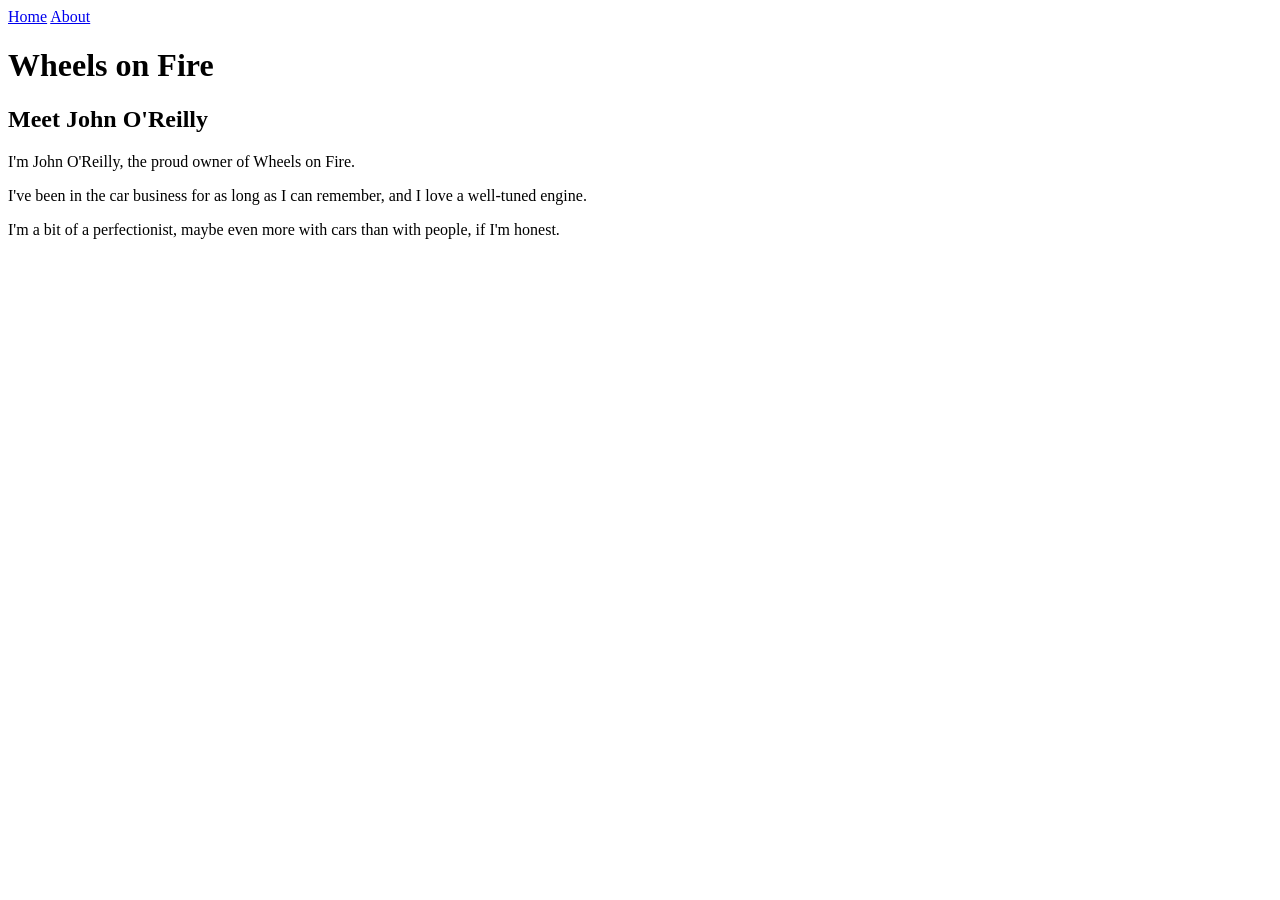
==== about.html @ bd2fd42d "Add files via upload" ====
<!DOCTYPE html> 
<html lang = "en">
    <head>
    <meta charset="utf-8"/>    
    <title>Wheels on Fire</title>

    <link rel="stylesheet" href="CSS/style.css">

    
    
    </head>

    <body>
        <nav>
        <a href="index.html">Home</a>
        <a href="about.html">About</a>
    </nav>
        <header>
            <h1>Wheels on Fire</h1>

    

        

        </header>
        <h2>Meet John O'Reilly</h2>

        <p>I'm John O'Reilly, the proud owner of Wheels on Fire.</p>

        <p>I've been in the car business for as long as I can remember,
        and I love a well-tuned engine.</p>

        <p>I'm a bit of a perfectionist, maybe even more with cars
        than with people, if I'm honest.</p>

    </main>

</body>
</html>
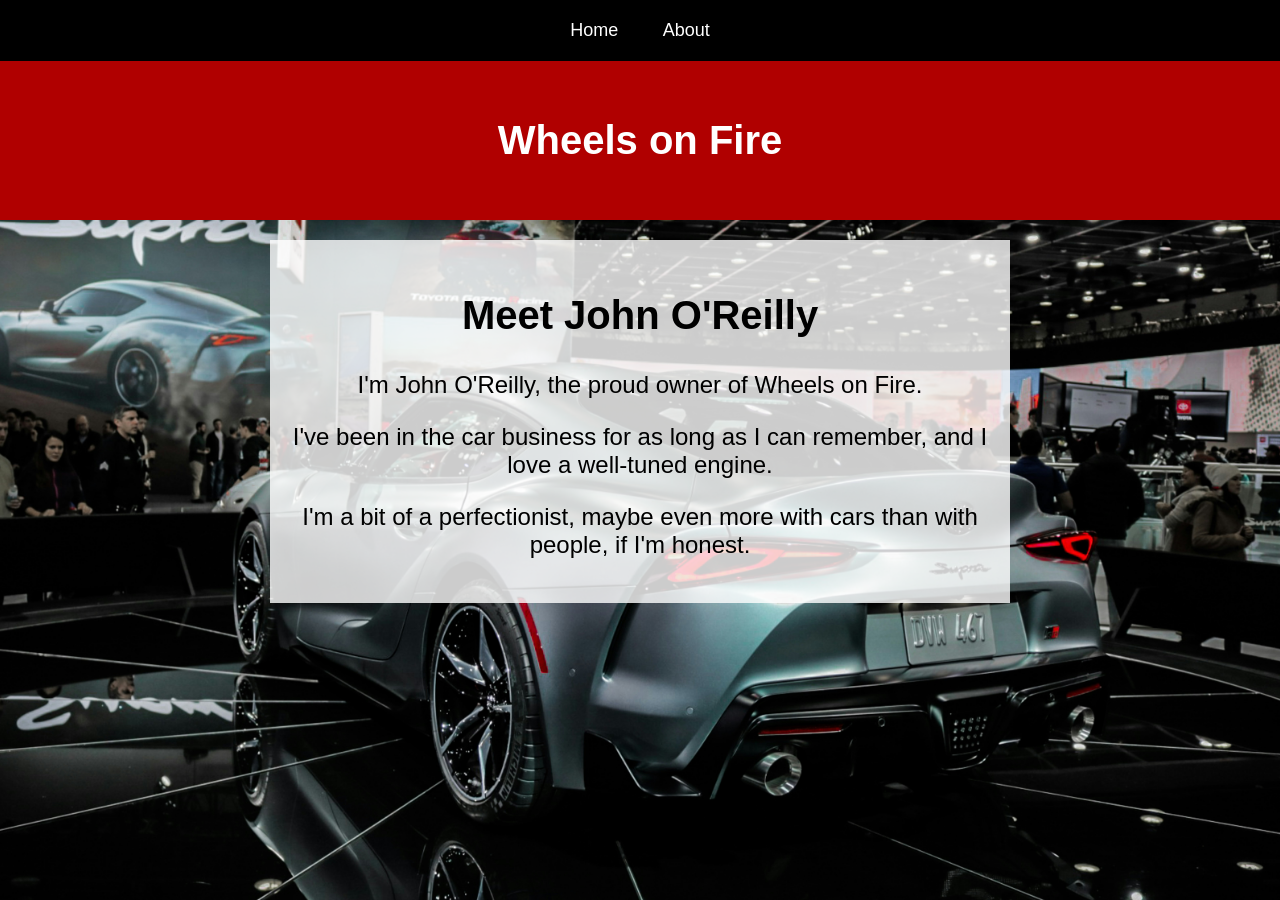
==== commit 4202cd98: "Add files via upload" ====
--- a/about.html
+++ b/about.html
@@ -23,6 +23,7 @@
         
 
         </header>
+        <main>
         <h2>Meet John O'Reilly</h2>
 
         <p>I'm John O'Reilly, the proud owner of Wheels on Fire.</p>
@@ -35,5 +36,7 @@
 
     </main>
 
+    <body class="about">
+
 </body>
 </html>
--- a/CSS/style.css
+++ b/CSS/style.css
@@ -0,0 +1,92 @@
+body {
+    background-image: linear-gradient(135deg, red, orange, yellow);
+    font-family: Arial, sans-serif;
+    margin: 0;
+    text-align: center;
+}
+
+nav {
+    background-color: black;
+    padding: 20px;
+}
+
+nav a {
+    color: white;
+    text-decoration: none;
+    margin: 20px;
+    font-size: 18px;
+}
+
+nav a:hover {
+    color: red;
+}
+
+header {
+    background-color: rgb(176, 0, 0);
+    color: white;
+    padding: 30px;
+}
+
+h1 {
+    font-size: 40px;
+}
+
+main {
+    padding: 30px;
+}
+
+h2 {
+    font-size: 40px;
+    
+}
+
+h3 {
+    color: red;
+    font-size: 40px;
+    font-weight: bold;
+    
+}
+
+h4 {
+    font-size: 22px;
+}
+
+img {
+    width: 500px;
+    max-width: 90%;
+    border-radius: 10px;
+}
+
+body.about main p {
+  font-size: 1.5em;
+}
+
+.price {
+  color: red;
+  font-weight: bold;
+  font-size: 1.5em;
+}
+
+img {
+  width: 400px;
+  height: 250px;
+  padding: 10px;
+  margin: 20px 0;
+  border: 3px solid red;
+  object-fit: cover;
+}
+
+body.about {
+  background-image: url("../Images/background1.jpg");
+  background-size: cover;
+  background-repeat: no-repeat;
+  background-position: center;
+  background-attachment: fixed;
+}
+
+body.about main {
+  background-color: rgba(255, 255, 255, 0.8);
+  padding: 20px;
+  margin: 20px auto;
+  max-width: 700px;
+}
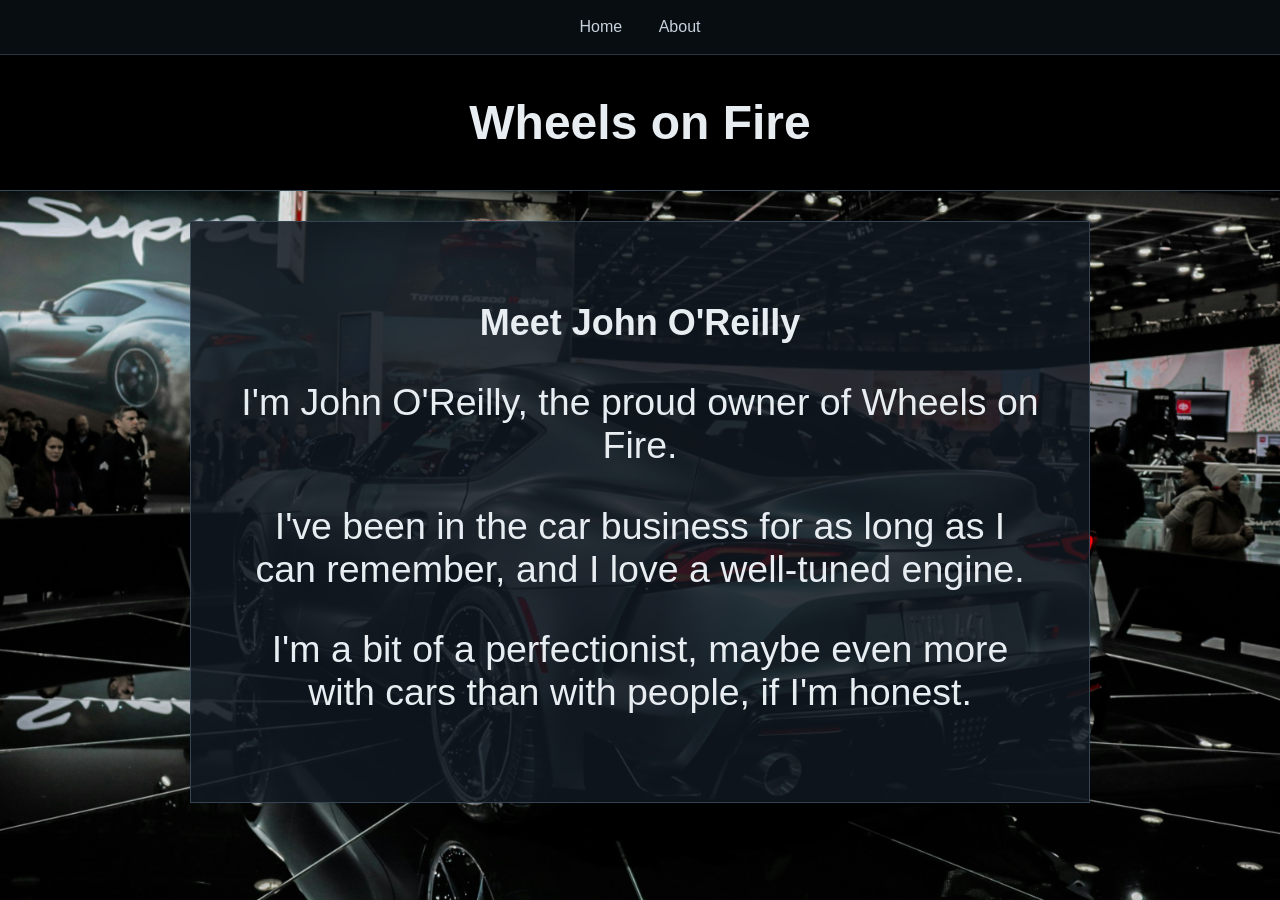
==== commit fa1091fa: "Add files via upload" ====
--- a/about.html
+++ b/about.html
@@ -10,7 +10,7 @@
     
     </head>
 
-    <body>
+    <body class="about">
         <nav>
         <a href="index.html">Home</a>
         <a href="about.html">About</a>
@@ -36,7 +36,7 @@
 
     </main>
 
-    <body class="about">
+    
 
 </body>
 </html>
--- a/CSS/style.css
+++ b/CSS/style.css
@@ -1,92 +1,148 @@
-body {
-    background-image: linear-gradient(135deg, red, orange, yellow);
-    font-family: Arial, sans-serif;
-    margin: 0;
-    text-align: center;
-}
-
-nav {
-    background-color: black;
-    padding: 20px;
-}
-
-nav a {
-    color: white;
-    text-decoration: none;
-    margin: 20px;
-    font-size: 18px;
-}
-
-nav a:hover {
-    color: red;
-}
-
-header {
-    background-color: rgb(176, 0, 0);
-    color: white;
-    padding: 30px;
-}
-
-h1 {
-    font-size: 40px;
-}
-
-main {
-    padding: 30px;
-}
-
-h2 {
-    font-size: 40px;
-    
-}
-
-h3 {
-    color: red;
-    font-size: 40px;
-    font-weight: bold;
-    
-}
-
-h4 {
-    font-size: 22px;
-}
-
-img {
-    width: 500px;
-    max-width: 90%;
-    border-radius: 10px;
-}
-
-body.about main p {
-  font-size: 1.5em;
-}
-
-.price {
-  color: red;
-  font-weight: bold;
-  font-size: 1.5em;
-}
-
-img {
-  width: 400px;
-  height: 250px;
-  padding: 10px;
-  margin: 20px 0;
-  border: 3px solid red;
-  object-fit: cover;
-}
-
-body.about {
-  background-image: url("../Images/background1.jpg");
-  background-size: cover;
-  background-repeat: no-repeat;
-  background-position: center;
-  background-attachment: fixed;
-}
-
-body.about main {
-  background-color: rgba(255, 255, 255, 0.8);
-  padding: 20px;
-  margin: 20px auto;
-  max-width: 700px;
-}
+
+
+body {
+  background-color: #0b1117;
+  color: #e8edf2;
+  font-family: "Trebuchet MS", sans-serif;
+  margin: 0;
+  text-align: center;
+  min-height: 100vh; 
+}
+
+
+nav {
+  background-color: #080d12;
+  border-bottom: 1px solid #263541;
+  padding: 18px;
+}
+
+
+nav a {
+  color: #c8d2dc;
+  text-decoration: none;
+  margin: 0 16px;
+  font-size: 16px;
+}
+
+
+nav a:hover {
+  color: #6dc4d7;
+  text-decoration: underline;
+}
+
+
+header {
+  background-color: #000000;
+  border-bottom: 1px solid #334c58;
+  padding: 40px;
+}
+
+h1 {
+  font-size: 48px;
+  margin: 0;
+}
+
+h2 {
+  font-size: 36px;
+}
+
+h3 {
+  color: #6dc4d7;
+  font-size: 14px;
+  text-transform: uppercase;
+}
+
+h4 {
+  font-size: 28px;
+  margin: 0;
+}
+
+main {
+  padding: 30px;
+}
+
+
+body.home {
+  background-image: linear-gradient(rgba(10, 14, 20, 0.6), rgba(10, 14, 20, 0.6)), url("../Images/IndexBackg.jpg");
+  background-size: cover;
+  background-repeat: no-repeat;
+  background-position: center;
+  background-attachment: fixed;
+}
+
+
+body.home h2 {
+  color: #b6c8d2;
+  font-size: 20px;
+  font-weight: normal;
+  margin: 10px 0 0;
+}
+body.home .cars-week {
+  color: #6dc4d7;
+  font-size: 60px;
+}
+
+.home-intro {
+  color: #a8b5c2;
+  font-size: 30px;
+}
+
+
+.featured-car {
+  display: inline-block;
+  background-color: #111820;
+  border: 1px solid #344452;
+  border-radius: 6px;
+  width: 24%;
+  padding: 10px;
+  margin: 10px 1%;
+}
+
+
+.featured-car img {
+  width: 90%;
+  height: auto;
+  padding: 5px;
+  margin: 10px 0;
+  border: 3px solid #6dc4d7;
+  border-radius: 6px;
+}
+
+.featured-details {
+  padding: 10px;
+}
+
+.price {
+  border-top: 1px solid #344452;
+  color: #d7e2e8;
+  font-size: 24px;
+  font-weight: bold;
+  margin-top: 20px;
+  padding-top: 18px;
+}
+
+
+
+body.about {
+  background-image: url("../Images/background1.jpg");
+  background-size: cover;
+  background-repeat: no-repeat;
+  background-position: center;
+  background-attachment: fixed;
+}
+
+
+body.about main {
+  background-color: rgba(17, 24, 32, 0.85);
+  border: 1px solid #344452;
+  width: 90%;
+  max-width: 900px;
+  box-sizing: border-box;
+  font-size: 25px;
+  padding: 2em;
+  margin: 30px auto;
+}
+
+body.about main p {
+  font-size: 1.5em;
+}
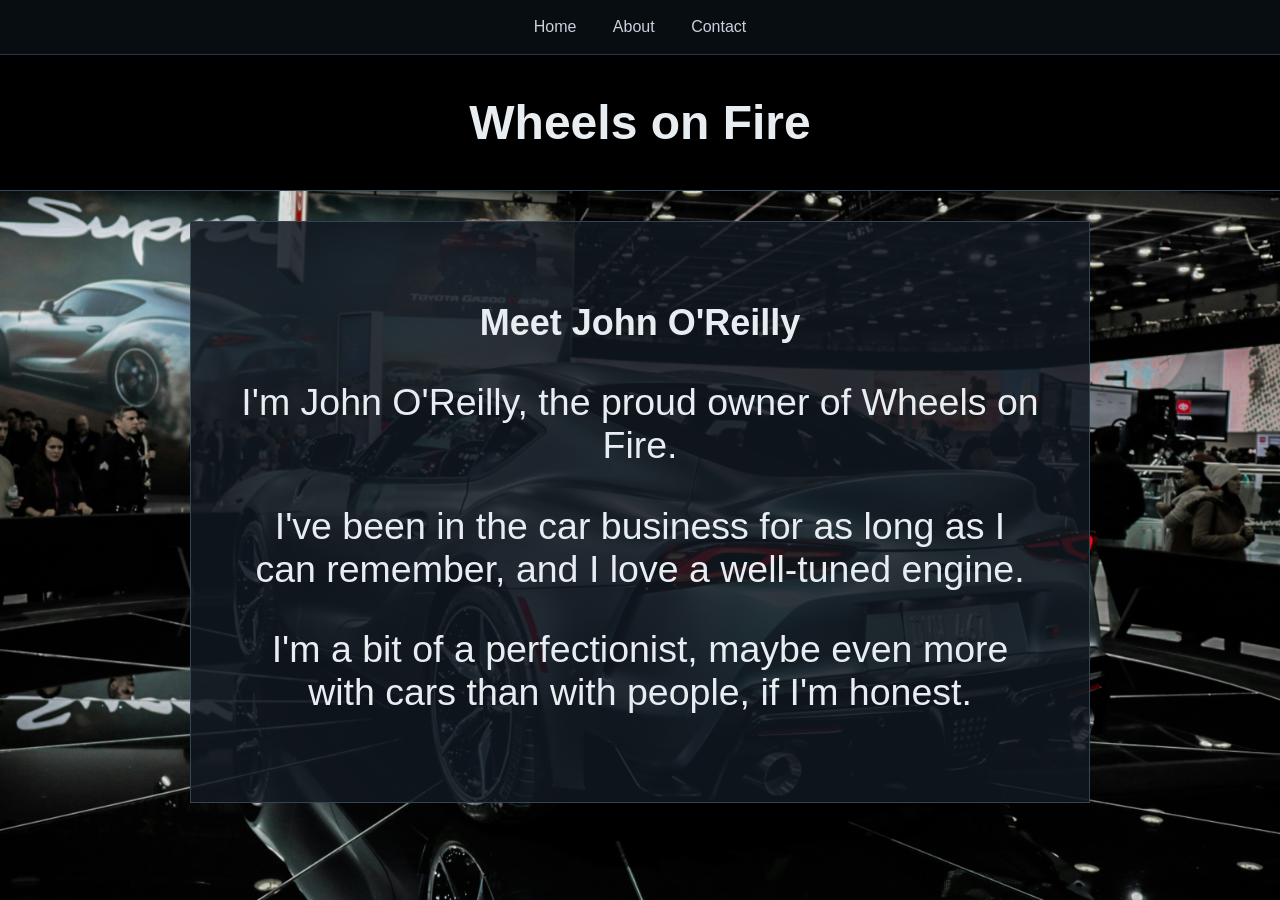
==== commit 055ddf7e: "Add files via upload" ====
--- a/about.html
+++ b/about.html
@@ -14,6 +14,7 @@
         <nav>
         <a href="index.html">Home</a>
         <a href="about.html">About</a>
+        <a href="contact.html">Contact</a>
     </nav>
         <header>
             <h1>Wheels on Fire</h1>
